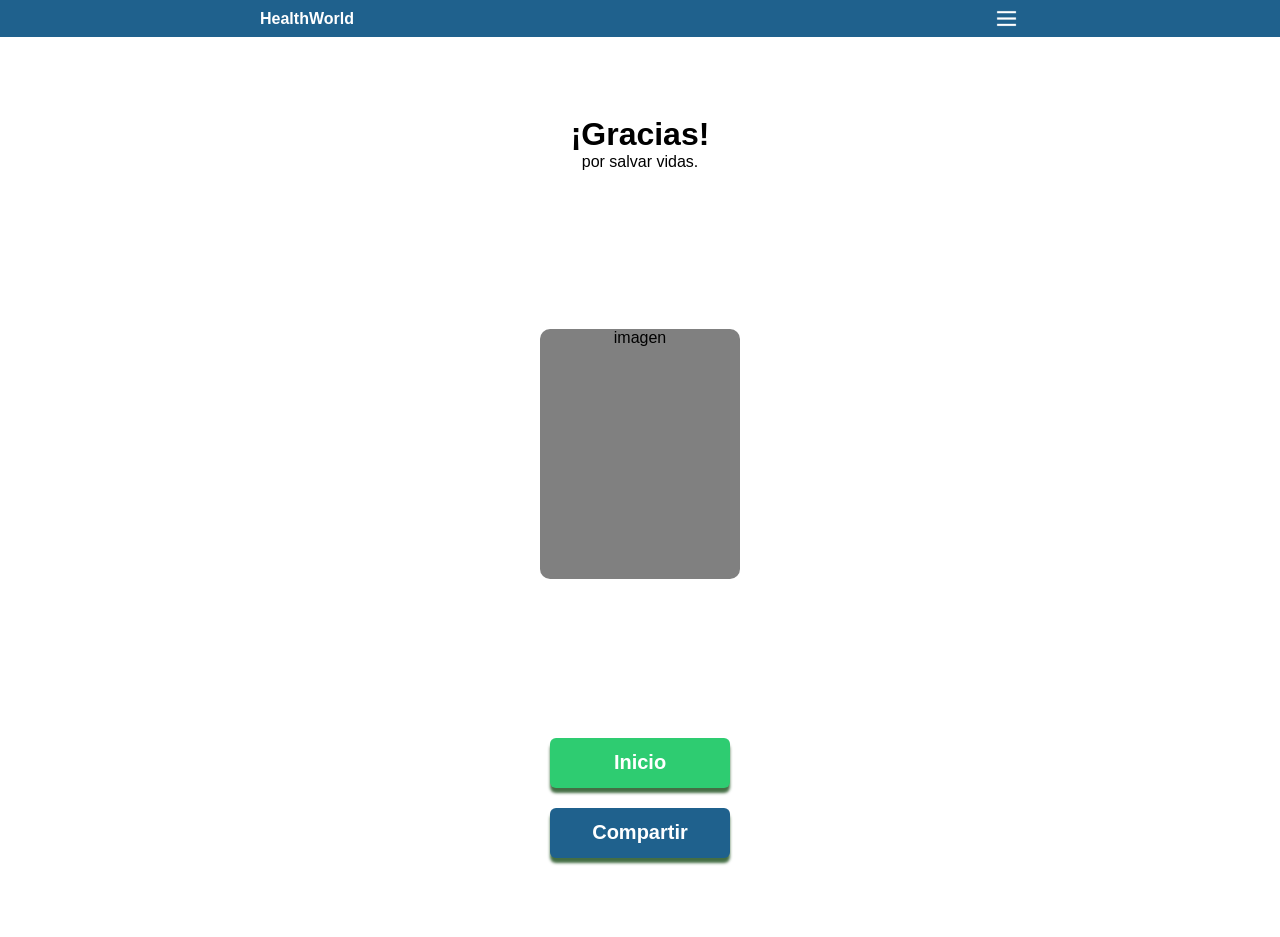
==== gracias.html @ 0d3a56b9 "agregandoGraciasPag" ====
<!DOCTYPE html>
<html lang="en">
<head>
    <meta charset="UTF-8">
    <meta name="viewport" content="width=device-width, initial-scale=1.0">
    <title>Gracias</title>
    <link rel="stylesheet" href="css/styleGracias.css">
</head>


<body>
<header class="barNav">
      
      <div id="logo">
        <p>HealthWorld</p>
      </div>

        <button>
          <img src="../asset/menuLogo.png" alt="menu">
        </button>
</header>

<main class="principal">

  <div>
    <h1>¡Gracias!</h1>
    <p>por salvar vidas.</p>
  </div>    

<div id="carrusel"

    <p>imagen</p>

</div>

<div id="botones">
  <button id="verde""><a href="#">Inicio</a></button>
  <button id="azul"><a href="#">Compartir</a></button>
</div>


</main>

    
</body>
</html>
---- css/styleGracias.css ----
*{

    padding: 0px;
    margin: 0px;
    box-sizing: border-box;
    list-style: none;
    text-decoration: none;
    border-style: none;
    font-family: 'Inter', sans-serif;
}



.barNav{ 
        display:flex;
        justify-content: space-around;
        align-items: center;
        text-align: center;
        gap: 120px;
        height: 37px;
        width: 100%;
        background: #1F618D;

        
    }

    .barNav img{
        height: 25px;
        width: 25px;
    }
    .barNav button{

        width: 26px;
        height: 26px;
        border-style: none;
        background: #1F618D;
    }

    
    #logo{
        color: white;
        font-weight: bold;
    }
 

    /*section de la barra de menu ._. */



    /*section de agredecimiento  .-.*/

    .principal{
        min-height: 100dvh;
        
        display: flex;
        flex-direction: column;
        justify-content: space-around;
        align-items: center;
        text-align: center;
    }

    #carrusel{

        width: 200px;
        height: 250px;
        background:gray;
        border-radius: 10px;
    }

    #botones{

        display: flex;
        flex-direction: column;
        gap: 20px;
    }
    #botones a{
        color: white;
        font-size: 20px;
        padding: 0px;
    }

    #verde{
        text-align: center;
        height: 50px;
        width: 180px;
        border-radius: 6px;
        background: #2ECC71;
        font-size: 15px;
        font-weight: bold;
        box-shadow: 0px 5px 3px 0px rgb(68, 110, 68);
    }
        #azul{
        text-align: center;
        height: 50px;
        width: 180px;
        border-radius: 6px;
        background:#1F618D;
        font-size: 15px;
        font-weight: bold;
        box-shadow: 0px 5px 3px 0px rgb(68, 110, 68);
    }
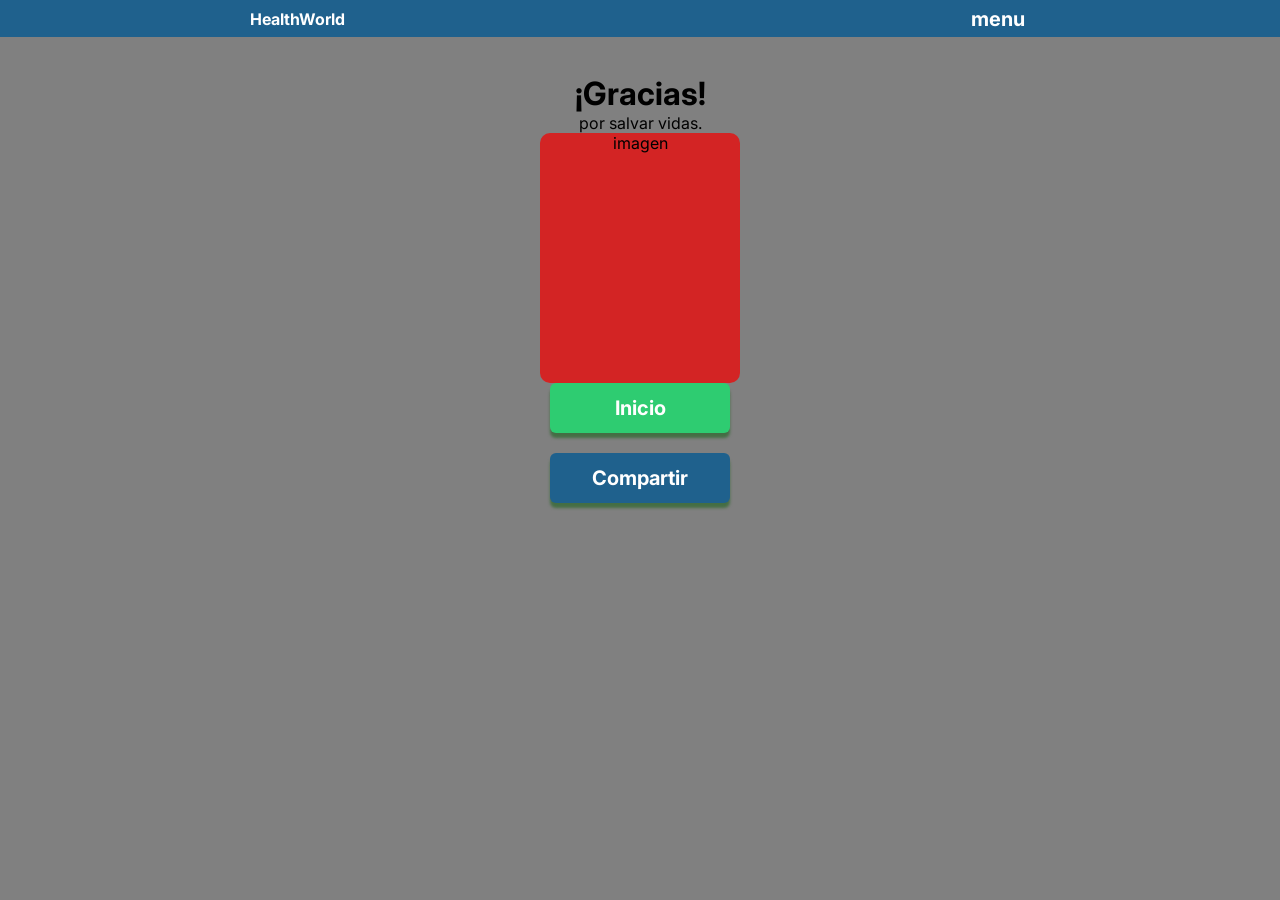
==== commit 752e568a: "agregando menudezlizante a todas las paginas" ====
--- a/gracias.html
+++ b/gracias.html
@@ -4,21 +4,21 @@
     <meta charset="UTF-8">
     <meta name="viewport" content="width=device-width, initial-scale=1.0">
     <title>Gracias</title>
+        <link
+      href="https://fonts.googleapis.com/css2?family=Inter:wght@400;600&display=swap"
+      rel="stylesheet"/>
     <link rel="stylesheet" href="css/styleGracias.css">
 </head>
 
 
 <body>
-<header class="barNav">
-      
+ <header class="barNav">
       <div id="logo">
         <p>HealthWorld</p>
       </div>
 
-        <button>
-          <img src="../asset/menuLogo.png" alt="menu">
-        </button>
-</header>
+      <button id="botonMenu">menu</button>
+    </header>
 
 <main class="principal">
 
@@ -41,6 +41,6 @@
 
 </main>
 
-    
+   <script src="js/menu.js"></script> 
 </body>
 </html>
--- a/css/styleGracias.css
+++ b/css/styleGracias.css
@@ -7,11 +7,21 @@
     text-decoration: none;
     border-style: none;
     font-family: 'Inter', sans-serif;
+    
+   
+}
+body{
+    background-color: grey;
+    padding:0px;
+    margin: 0px;
+    height: 100dvh;
+    box-sizing: border-box;
+    display: flex;
+    flex-direction: column;
 }
 
-
-
 .barNav{ 
+        position: fixed;
         display:flex;
         justify-content: space-around;
         align-items: center;
@@ -19,27 +29,23 @@
         gap: 120px;
         height: 37px;
         width: 100%;
+        padding: 0px;
+        margin: 0px;
         background: #1F618D;
+}
 
-        
-    }
-
-    .barNav img{
-        height: 25px;
-        width: 25px;
-    }
-    .barNav button{
-
-        width: 26px;
-        height: 26px;
-        border-style: none;
-        background: #1F618D;
-    }
-
-    
-    #logo{
+     #logo{
         color: white;
         font-weight: bold;
+    }
+        #botonMenu{
+        display: inline-block;
+        padding: 4px 5px;
+        background-color: #1F618D;
+        font-size: 20px;
+        font-weight: bold;
+        color: white;
+        border-style: none;
     }
  
 
@@ -50,8 +56,7 @@
     /*section de agredecimiento  .-.*/
 
     .principal{
-        min-height: 100dvh;
-        
+        margin-top: 74px;
         display: flex;
         flex-direction: column;
         justify-content: space-around;
@@ -63,7 +68,7 @@
 
         width: 200px;
         height: 250px;
-        background:gray;
+        background:rgb(211, 36, 36);
         border-radius: 10px;
     }
 
@@ -100,6 +105,54 @@
         box-shadow: 0px 5px 3px 0px rgb(68, 110, 68);
     }
 
+    #cajaMenu {
+  transform: translateX(100%); /* lo empuja fuera del viewport */
+  transition: transform 0.5s ease, opacity 0.5s ease;
+  position: fixed; /* para que se desplace sobre el contenido */       
+  top:37px;/* debajo del header */
+  right: 0;        /* pegado al borde derecho */
+
+}
+#cajaMenu.activo {
+  transform: translateX(0); /* vuelve a su posición normal */
+  
+}
+#cajaMenu{
+    margin: 0px;
+    padding: 0px;
+    display: flex;
+    justify-content: center;
+    align-items: center;
+}
+#cajaLista{
+
+
+    display: flex;
+    justify-content: center;
+    align-items: center;
+}
+
+#lista{
+    
+    
+    display: flex;
+    flex-direction: column;
+    justify-content: space-evenly;
+    text-align: center;
+    background-color: purple;
+    width: 150px;
+    height: 250px;
+
+}
+.conjunto{
+
+    color: rgb(0, 0, 0);
+    background-color: yellow;
+    padding: 10px 5px;
+    border-radius: 5px;
+    
+}
+
 
     
 
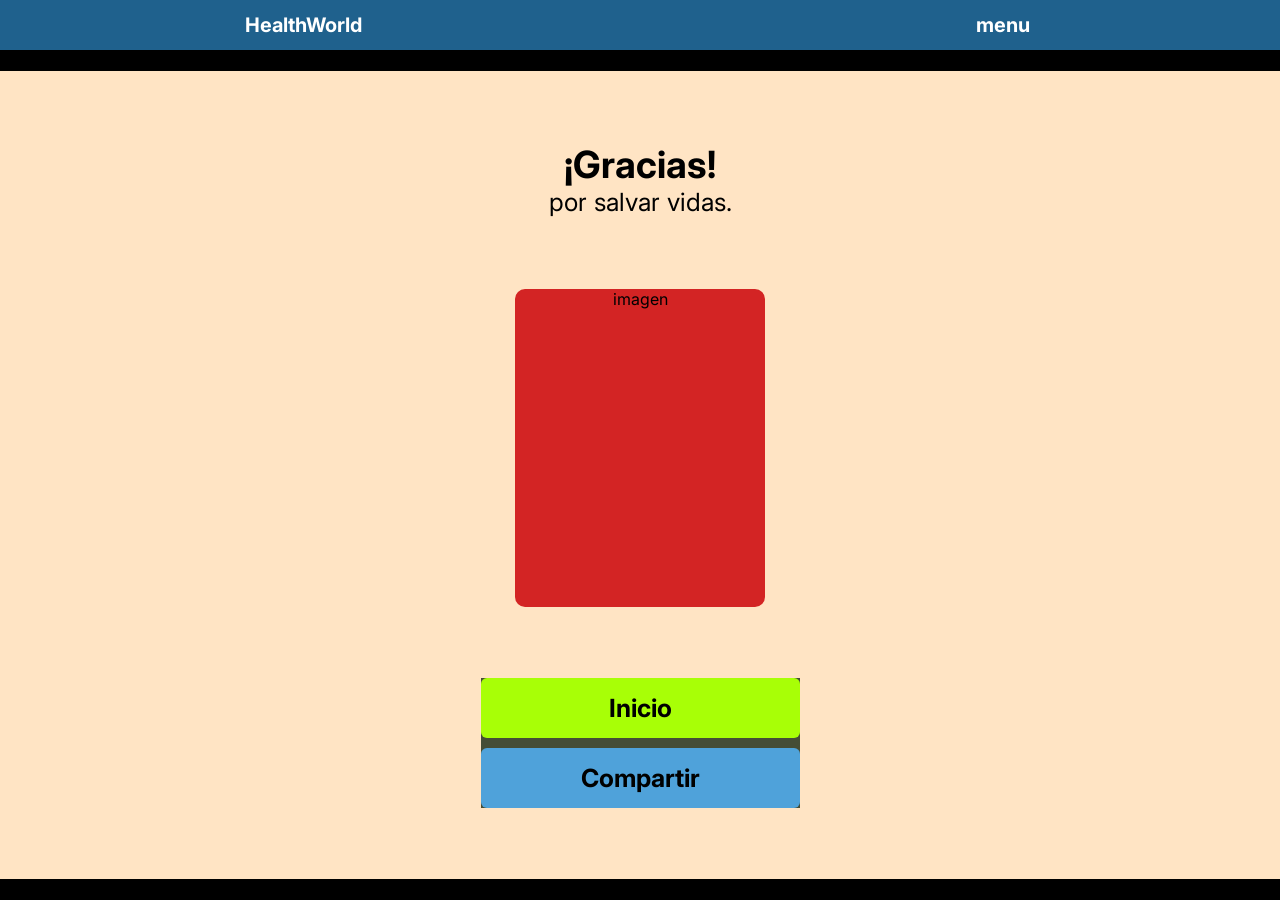
==== commit e7655bbf: "agregando GraciasPage configurado" ====
--- a/gracias.html
+++ b/gracias.html
@@ -20,9 +20,10 @@
       <button id="botonMenu">menu</button>
     </header>
 
-<main class="principal">
+<main>
+  <section id="informacion">
 
-  <div>
+  <div id="texto1">
     <h1>¡Gracias!</h1>
     <p>por salvar vidas.</p>
   </div>    
@@ -34,12 +35,13 @@
 </div>
 
 <div id="botones">
-  <button id="verde""><a href="#">Inicio</a></button>
-  <button id="azul"><a href="#">Compartir</a></button>
+  <button id="verde"">Inicio</a></button>
+  <button id="azul">Compartir</a></button>
 </div>
 
 
 </main>
+</section>
 
    <script src="js/menu.js"></script> 
 </body>
--- a/css/styleGracias.css
+++ b/css/styleGracias.css
@@ -11,10 +11,11 @@
    
 }
 body{
-    background-color: grey;
+    background-color: rgb(0, 0, 0);
     padding:0px;
     margin: 0px;
     height: 100dvh;
+    width: 100dvw;
     box-sizing: border-box;
     display: flex;
     flex-direction: column;
@@ -27,8 +28,8 @@
         align-items: center;
         text-align: center;
         gap: 120px;
-        height: 37px;
-        width: 100%;
+        height: 50px;
+        width: 100vw;
         padding: 0px;
         margin: 0px;
         background: #1F618D;
@@ -37,8 +38,9 @@
      #logo{
         color: white;
         font-weight: bold;
+        font-size: 20px;
     }
-        #botonMenu{
+    #botonMenu{
         display: inline-block;
         padding: 4px 5px;
         background-color: #1F618D;
@@ -47,6 +49,54 @@
         color: white;
         border-style: none;
     }
+
+    
+    #cajaMenu {
+  transform: translateX(100%); /* lo empuja fuera del viewport */
+  transition: transform 0.5s ease, opacity 0.5s ease;
+   /* para que se desplace sobre el contenido */       
+  top:50px;/* debajo del header */
+  right: 0;        /* pegado al borde derecho */
+
+}
+#cajaMenu.activo {
+  transform: translateX(0); /* vuelve a su posición normal */
+  
+}
+#cajaMenu {
+  margin: 0;
+  padding: 0;
+  width: 100dvw;
+  height: calc(100dvh - 50px);
+  display: flex;
+  position: fixed;
+  justify-content: center; /* centra horizontal */
+  align-items: center;     /* centra vertical */
+}
+#cajaLista {
+  width: 80%;
+  height: 85%;
+  display: flex;
+  flex-direction: column;
+  justify-content: space-evenly;
+  align-items: center;
+  
+  background-color: #ff00f0; /* opcional para ver el bloque */
+}
+
+.conjunto{
+    color: rgb(0, 0, 0);
+    background-color: yellow;
+    width: 200px;
+    height: 60px;
+    border-radius: 5px;
+    font-size: 22px;
+    font-weight: bold;
+    display: flex;
+    justify-content: center;
+    align-items: center;
+
+}
  
 
     /*section de la barra de menu ._. */
@@ -55,19 +105,37 @@
 
     /*section de agredecimiento  .-.*/
 
-    .principal{
-        margin-top: 74px;
+    main{
+        margin-top: 50px;
+        height: calc(100dvh - 50px);
+        width:  100dvw;
         display: flex;
         flex-direction: column;
-        justify-content: space-around;
+        justify-content: center;
+        align-items: center;
+    }
+    #informacion{
+        background-color: bisque;
+        height: 95%;
+        width: 100%;
+        display: flex;
+        flex-direction: column;
+        justify-content: space-evenly;
         align-items: center;
         text-align: center;
     }
 
+    #texto1{
+
+        font-size: 25px;
+    }
+
+
+
     #carrusel{
 
-        width: 200px;
-        height: 250px;
+        width: 250px;
+        height: 318px;
         background:rgb(211, 36, 36);
         border-radius: 10px;
     }
@@ -76,86 +144,26 @@
 
         display: flex;
         flex-direction: column;
-        gap: 20px;
-    }
-    #botones a{
-        color: white;
-        font-size: 20px;
-        padding: 0px;
+        gap: 10px;
+        background-color: #454d36;
+       
     }
 
     #verde{
         text-align: center;
-        height: 50px;
-        width: 180px;
+        padding: 15px 100px;
         border-radius: 6px;
-        background: #2ECC71;
-        font-size: 15px;
+        background: #a8ff06;
+        font-size: 25px;
         font-weight: bold;
-        box-shadow: 0px 5px 3px 0px rgb(68, 110, 68);
-    }
+   
+    }   
         #azul{
         text-align: center;
-        height: 50px;
-        width: 180px;
+        padding: 15px 100px ;
         border-radius: 6px;
-        background:#1F618D;
-        font-size: 15px;
+        background:#4fa2da;
+        font-size: 25px;
         font-weight: bold;
-        box-shadow: 0px 5px 3px 0px rgb(68, 110, 68);
-    }
-
-    #cajaMenu {
-  transform: translateX(100%); /* lo empuja fuera del viewport */
-  transition: transform 0.5s ease, opacity 0.5s ease;
-  position: fixed; /* para que se desplace sobre el contenido */       
-  top:37px;/* debajo del header */
-  right: 0;        /* pegado al borde derecho */
-
-}
-#cajaMenu.activo {
-  transform: translateX(0); /* vuelve a su posición normal */
-  
-}
-#cajaMenu{
-    margin: 0px;
-    padding: 0px;
-    display: flex;
-    justify-content: center;
-    align-items: center;
-}
-#cajaLista{
-
-
-    display: flex;
-    justify-content: center;
-    align-items: center;
-}
-
-#lista{
-    
-    
-    display: flex;
-    flex-direction: column;
-    justify-content: space-evenly;
-    text-align: center;
-    background-color: purple;
-    width: 150px;
-    height: 250px;
-
-}
-.conjunto{
-
-    color: rgb(0, 0, 0);
-    background-color: yellow;
-    padding: 10px 5px;
-    border-radius: 5px;
-    
-}
-
-
-    
-
-
-    
-
+        
+    }
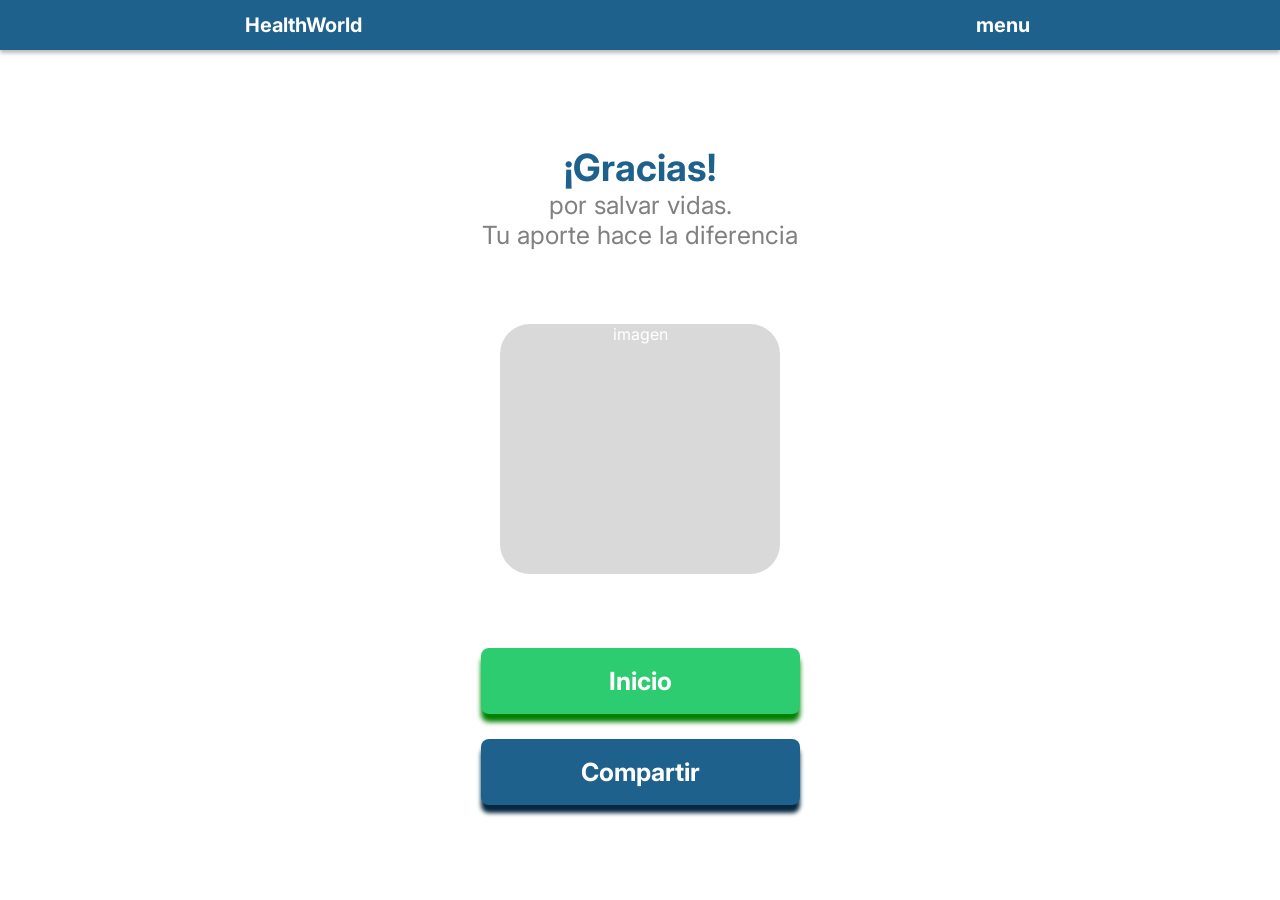
==== commit a409119e: "estilosGracias" ====
--- a/gracias.html
+++ b/gracias.html
@@ -25,7 +25,8 @@
 
   <div id="texto1">
     <h1>¡Gracias!</h1>
-    <p>por salvar vidas.</p>
+    <p id="textoo">por salvar vidas.<br>
+    Tu aporte hace la diferencia</p>
   </div>    
 
 <div id="carrusel"
--- a/css/styleGracias.css
+++ b/css/styleGracias.css
@@ -33,6 +33,7 @@
         padding: 0px;
         margin: 0px;
         background: #1F618D;
+        box-shadow: 0px 3px 4px rgb(185, 185, 185);
 }
 
      #logo{
@@ -113,9 +114,10 @@
         flex-direction: column;
         justify-content: center;
         align-items: center;
+        background-color: white;
     }
     #informacion{
-        background-color: bisque;
+        
         height: 95%;
         width: 100%;
         display: flex;
@@ -123,47 +125,59 @@
         justify-content: space-evenly;
         align-items: center;
         text-align: center;
+        color: #1F618D;
     }
 
     #texto1{
 
         font-size: 25px;
+
+    }
+    #textoo{
+        color: grey;
     }
 
 
 
     #carrusel{
 
-        width: 250px;
-        height: 318px;
-        background:rgb(211, 36, 36);
-        border-radius: 10px;
+        width: 280px;
+        height: 250px;
+        background:#D9D9D9;
+        color: white;
+        border-radius: 30px;
     }
 
     #botones{
 
         display: flex;
         flex-direction: column;
-        gap: 10px;
-        background-color: #454d36;
+        gap: 25px;
+        
+        
+        
        
     }
 
     #verde{
         text-align: center;
-        padding: 15px 100px;
-        border-radius: 6px;
-        background: #a8ff06;
+        padding: 18px 100px;
+        border-radius: 8px;
+        background:#2ECC71 ;
+        color: white;
         font-size: 25px;
         font-weight: bold;
+        box-shadow: 0px 8px 5px green;
    
     }   
         #azul{
         text-align: center;
-        padding: 15px 100px ;
-        border-radius: 6px;
-        background:#4fa2da;
+        padding: 18px 100px ;
+        border-radius: 8px;
+        background:#1F618D;
         font-size: 25px;
         font-weight: bold;
+        color: white;
+        box-shadow: 0px 8px 4px #062941;
         
     }
